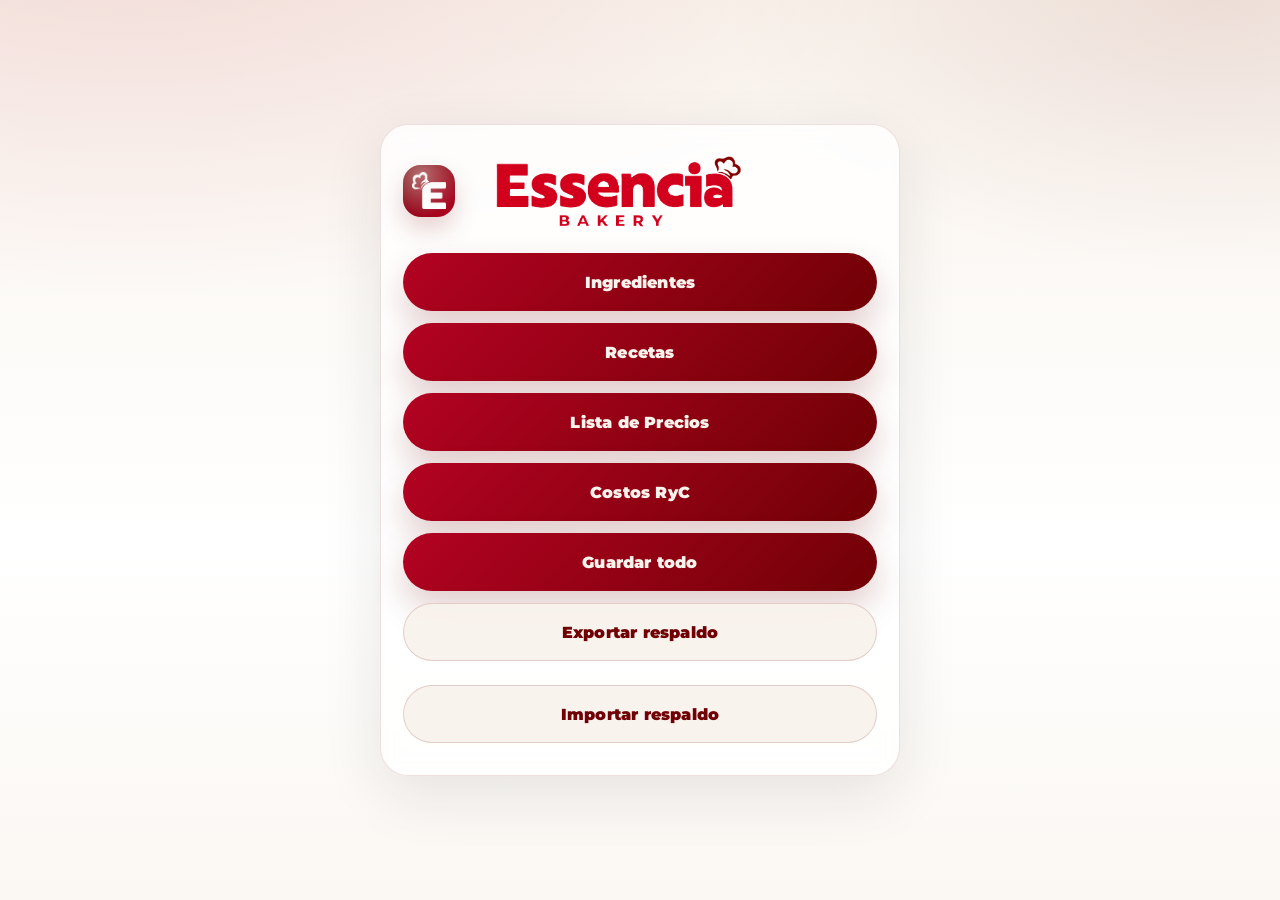
==== index.html @ 1723142c "Add files via upload" ====
<!doctype html>
<html lang="es">
<head>
  <link rel="manifest" href="./manifest.json" />
  <meta charset="utf-8" />
  <meta name="viewport" content="width=device-width,initial-scale=1" />
  <title>Essencia Bakery | Inicio</title>
  <meta name="description" content="Sistema interno Essencia Bakery" />

  <link rel="preconnect" href="https://fonts.googleapis.com">
  <link rel="preconnect" href="https://fonts.gstatic.com" crossorigin>
  <link href="https://fonts.googleapis.com/css2?family=Montserrat:wght@500;700;800;900&display=swap" rel="stylesheet">
  <link rel="stylesheet" href="styles.css" />
</head>
<body data-page="home">
  <main class="homeScreen">
    <section class="homeScreenCard">
      <div class="homeScreenBrand">
        <div class="mark" aria-hidden="true"></div>
        <div>
          <h1>Essencia Bakery</h1>
        </div>
      </div>

      <div class="homeScreenActions">
        <a class="homeMainBtn homeMainBtnPrimary" href="ingredientes.html">Ingredientes</a>
        <a class="homeMainBtn homeMainBtnPrimary" href="recetas.html">Recetas</a>
        <a class="homeMainBtn homeMainBtnPrimary" href="lista-precios.html">Lista de Precios</a>
        <a class="homeMainBtn homeMainBtnPrimary" href="costos-ryc.html">Costos RyC</a>

        <button class="homeMainBtn homeMainBtnPrimary" type="button" id="btnGuardarTodoHome">
          Guardar todo
        </button>

        <button class="homeMainBtn homeMainBtnGhost" type="button" id="btnExportBackupHome">
          Exportar respaldo
        </button>

        <label class="homeMainBtn homeMainBtnGhost homeFileLabel" for="inputImportBackupHome">
          Importar respaldo
        </label>
        <input
          id="inputImportBackupHome"
          type="file"
          accept=".json,application/json"
          hidden
        />
      </div>
    </section>
  </main>

  <div class="toast" id="toast"></div>

  <script src="app.js"></script>
</body>
</html>
---- styles.css ----
@font-face{
  font-family: "EssenciaDisplay";
  src: url("") format("opentype");
  font-weight: 400;
  font-style: normal;
  font-display: swap;
}

:root{
  --cream:#f9f3ec;
  --red:#b30222;
  --wine:#700105;
  --ink:#221e1f;
  --muted:#6f6667;
  --shadow: 0 18px 60px rgba(34,30,31,.10);
  --shadow2: 0 10px 24px rgba(34,30,31,.08);
  --radius: 22px;
  --radius-sm: 16px;
  --max: 1420px;
  --font-body: "Montserrat", system-ui, -apple-system, "Segoe UI", Roboto, Arial, sans-serif;
  --font-brand: "EssenciaDisplay", "Montserrat", system-ui, sans-serif;
}

*{ box-sizing:border-box; }
html, body{ height:100%; }
html, body{ overflow-x:hidden; }

body{
  margin:0;
  font-family:var(--font-body);
  color:var(--ink);
  background:
    radial-gradient(1200px 600px at 10% -10%, rgba(179,2,34,.10), transparent 65%),
    radial-gradient(900px 500px at 95% 0%, rgba(112,1,5,.09), transparent 55%),
    linear-gradient(180deg, var(--cream), #fff 60%, var(--cream) 120%);
}

a{ color:inherit; text-decoration:none; }
button, input, select, textarea{ font:inherit; }

.wrap{
  width:100%;
  max-width:var(--max);
  margin:0 auto;
  padding:18px;
}

.mark{
  width:52px;
  height:52px;
  border-radius:18px;
  background:
    url("./isotipo.png") center/65% no-repeat,
    linear-gradient(135deg, var(--wine), var(--red));
  box-shadow:0 12px 24px rgba(112,1,5,.18);
  position:relative;
  overflow:hidden;
  flex:0 0 auto;
}

.mark::after{
  content:"";
  position:absolute;
  inset:-35% -30%;
  background: radial-gradient(circle at 35% 35%, rgba(249,243,236,.45), transparent 55%);
  transform: rotate(18deg);
}

/* =========================
   HOME PRINCIPAL
   ========================= */

.homeScreen{
  min-height:100dvh;
  display:grid;
  place-items:center;
  padding:18px;
}

.homeScreenCard{
  width:min(520px, 100%);
  background:rgba(255,255,255,.82);
  border:1px solid rgba(112,1,5,.12);
  border-radius:28px;
  box-shadow:var(--shadow);
  padding:26px 22px;
  backdrop-filter: blur(8px);
}

.homeScreenBrand{
  display:flex;
  align-items:center;
  gap:14px;
  margin-bottom:22px;
}

.homeScreenBrand h1{
  margin:0;
  font-family:var(--font-brand);
  color:var(--wine);
  font-weight:400;
  font-size:1.2rem;
  letter-spacing:.8px;
  text-transform:uppercase;
}

.homeScreenBrand small{
  display:block;
  margin-top:2px;
  color:var(--muted);
  font-weight:500;
}

.homeScreenActions{
  display:grid;
  gap:12px;
}

.homeMainBtn{
  display:flex;
  align-items:center;
  justify-content:center;
  min-height:58px;
  width:100%;
  border-radius:999px;
  padding:14px 18px;
  font-weight:900;
  font-size:1rem;
  text-align:center;
  cursor:pointer;
  transition:transform .15s ease, filter .15s ease, background .15s ease;
  letter-spacing:.2px;
}

.homeMainBtn:hover{
  transform:translateY(-1px);
}

.homeMainBtnPrimary{
  color:var(--cream);
  background:linear-gradient(135deg, var(--red), var(--wine));
  box-shadow:0 16px 34px rgba(112,1,5,.20);
  border:0;
}

.homeMainBtnGhost{
  background:rgba(249,243,236,.95);
  color:var(--wine);
  border:1px solid rgba(112,1,5,.16);
}

.homeFileLabel{
  cursor:pointer;
}

/* =========================
   PAGE HEADER
   ========================= */

.pageHeader{
  position:sticky;
  top:0;
  z-index:40;
  backdrop-filter: blur(12px);
  background:rgba(249,243,236,.88);
  border-bottom:1px solid rgba(112,1,5,.10);
}

.pageHeaderInner{
  display:flex;
  align-items:center;
  justify-content:space-between;
  gap:16px;
  min-width:0;
  padding-top:6px;
  padding-bottom:6px;
}

.pageHeaderLeft{
  min-width:0;
  display:flex;
  align-items:center;
  gap:12px;
}

.pageHeaderRight{
  flex:0 0 auto;
}

.pageHeaderActions{
  display:flex;
  gap:10px;
  flex-wrap:wrap;
  align-items:center;
}

.backLink{
  display:inline-flex;
  align-items:center;
  justify-content:center;
  border:1px solid rgba(112,1,5,.14);
  background:rgba(249,243,236,.92);
  color:var(--wine);
  border-radius:999px;
  padding:10px 14px;
  font-weight:800;
  white-space:nowrap;
  transition:.15s ease;
}

.backLink:hover{
  transform:translateY(-1px);
  background:rgba(249,243,236,1);
}

.pageHeaderTitle{
  min-width:0;
}

.pageHeaderTitle h1{
  margin:0;
  font-family:var(--font-brand);
  color:var(--wine);
  font-weight:400;
  font-size:1.18rem;
  letter-spacing:.7px;
  text-transform:uppercase;
  line-height:1.05;
}

.pageHeaderTitle small{
  display:block;
  margin-top:3px;
  color:var(--muted);
  font-weight:500;
  line-height:1.2;
}

.fileBtnLabel{
  display:inline-flex;
  align-items:center;
  justify-content:center;
  cursor:pointer;
}

/* =========================
   BUTTONS
   ========================= */

.btn{
  border:0;
  cursor:pointer;
  border-radius:999px;
  padding:12px 16px;
  font-size:.96rem;
  transition:transform .15s ease, filter .15s ease, background .15s ease;
  font-family:var(--font-body);
  font-weight:800;
  letter-spacing:.2px;
}

.btnPrimary{
  color:var(--cream);
  background:linear-gradient(135deg, var(--red), var(--wine));
  box-shadow:0 16px 34px rgba(112,1,5,.20);
}

.btnPrimary:hover{
  transform:translateY(-1px);
  filter:brightness(1.03);
}

.btnGhost{
  background:rgba(249,243,236,.92);
  border:1px solid rgba(112,1,5,.16);
  color:var(--wine);
}

.btnGhost:hover{
  transform:translateY(-1px);
  background:rgba(249,243,236,1);
}

.btnDanger{
  color:#fff;
  background:linear-gradient(135deg, #b02a44, #7f0f26);
  box-shadow:0 16px 34px rgba(127,15,38,.18);
}

.btnDanger:hover{
  transform:translateY(-1px);
  filter:brightness(1.03);
}

/* =========================
   LAYOUT
   ========================= */

.pageGridSingle{
  padding-top:18px;
  padding-bottom:28px;
}

.moduleLayout{
  display:grid;
  grid-template-columns:290px minmax(0, 1fr) 280px;
  gap:18px;
  align-items:start;
  padding-top:18px;
  padding-bottom:28px;
}

.moduleSidebar,
.moduleSummary{
  position:sticky;
  top:92px;
}

.moduleMain{
  min-width:0;
  display:grid;
  gap:14px;
}

.sectionSpacer{
  margin-top:0;
}

.contentGridTwo{
  display:grid;
  grid-template-columns:minmax(0, 1fr) 380px;
  gap:18px;
  align-items:start;
  margin-top:14px;
}

.card{
  background:rgba(255,255,255,.80);
  border:1px solid rgba(112,1,5,.12);
  border-radius:var(--radius);
  box-shadow:var(--shadow2);
  padding:18px;
  min-width:0;
  backdrop-filter: blur(8px);
}

.softCard{
  background:rgba(255,255,255,.72);
}

.innerCard{
  min-width:0;
}

/* =========================
   TYPO
   ========================= */

.sectionHead{
  display:flex;
  justify-content:space-between;
  align-items:flex-end;
  gap:14px;
  margin-bottom:14px;
  flex-wrap:wrap;
}

.sectionHead.compact{
  margin-bottom:10px;
}

.sectionHead h2{
  margin:0;
  color:var(--wine);
  font-family:var(--font-brand);
  font-weight:400;
  font-size:1.45rem;
  letter-spacing:.6px;
  text-transform:uppercase;
}

.sectionHead p{
  margin:0;
  color:var(--muted);
  font-weight:500;
  line-height:1.45;
}

.toolbarActions,
.formActions{
  display:flex;
  gap:10px;
  flex-wrap:wrap;
}

label{
  display:block;
  font-weight:700;
  color:rgba(34,30,31,.80);
  margin:12px 0 6px;
}

input, select, textarea{
  width:100%;
  padding:12px 12px;
  border-radius:16px;
  border:1px solid rgba(112,1,5,.18);
  background:rgba(249,243,236,.85);
  outline:none;
  font-weight:500;
  color:var(--ink);
  min-width:0;
}

input:focus,
select:focus,
textarea:focus{
  border-color:rgba(112,1,5,.28);
  box-shadow:0 0 0 4px rgba(179,2,34,.08);
}

textarea{
  min-height:110px;
  resize:vertical;
}

.formGrid{
  display:grid;
  grid-template-columns:1fr 1fr;
  gap:12px;
}

.formGrid3{
  grid-template-columns:repeat(3, 1fr);
}

.fieldFull{
  grid-column:1 / -1;
}

/* =========================
   LISTS
   ========================= */

.entityList{
  display:grid;
  gap:10px;
  margin-top:14px;
  max-height:70vh;
  overflow:auto;
  padding-right:2px;
}

.entityCard{
  border-radius:20px;
  border:1px solid rgba(112,1,5,.12);
  background:rgba(255,255,255,.84);
  box-shadow:var(--shadow2);
  padding:14px;
  cursor:pointer;
  transition:transform .18s ease, box-shadow .18s ease, border-color .18s ease;
}

.entityCard:hover{
  transform:translateY(-2px);
  box-shadow:0 14px 30px rgba(34,30,31,.10);
}

.entityCard.active{
  border-color:rgba(112,1,5,.28);
  background:
    radial-gradient(420px 150px at 10% 10%, rgba(179,2,34,.10), transparent 65%),
    rgba(255,255,255,.9);
}

.entityCardTop{
  display:flex;
  justify-content:space-between;
  align-items:flex-start;
  gap:10px;
}

.entityCard h3{
  margin:0;
  color:var(--wine);
  font-weight:900;
  font-size:1rem;
  line-height:1.2;
}

.entityMeta{
  margin-top:6px;
  color:var(--muted);
  font-size:.9rem;
  font-weight:500;
  line-height:1.45;
}

.tag{
  padding:6px 10px;
  border-radius:999px;
  background:rgba(249,243,236,.95);
  border:1px solid rgba(112,1,5,.12);
  color:var(--wine);
  font-size:.76rem;
  font-weight:900;
  white-space:nowrap;
}

/* =========================
   TABLES
   ========================= */

.desktopTableWrap{
  display:block;
}

.mobileCardsList{
  display:none;
}

.tableWrap{
  overflow-x:auto;
  overflow-y:hidden;
  -webkit-overflow-scrolling:touch;
  border-radius:18px;
  border:1px solid rgba(112,1,5,.10);
  background:rgba(255,255,255,.84);
}

.costTable{
  width:100%;
  min-width:760px;
  border-collapse:collapse;
}

.costTable th{
  text-align:left;
  padding:13px 12px;
  background:rgba(249,243,236,.95);
  color:var(--wine);
  font-weight:900;
  font-size:.88rem;
  border-bottom:1px solid rgba(112,1,5,.10);
}

.costTable td{
  padding:10px 12px;
  border-bottom:1px solid rgba(112,1,5,.08);
  vertical-align:middle;
}

.costTable tr:last-child td{
  border-bottom:0;
}

.rowQtyInput{
  width:110px;
  padding:10px 10px;
  border-radius:14px;
  border:1px solid rgba(112,1,5,.14);
  background:rgba(249,243,236,.72);
}

.rowCost{
  color:var(--wine);
  font-weight:900;
  white-space:nowrap;
}

.blockFooter{
  display:flex;
  justify-content:space-between;
  align-items:center;
  gap:10px;
  margin-top:12px;
  padding:12px 14px;
  border-radius:18px;
  border:1px solid rgba(112,1,5,.10);
  background:rgba(249,243,236,.75);
  backdrop-filter: blur(6px);
}

.blockFooter span{
  color:var(--muted);
  font-weight:700;
}

.blockFooter b{
  color:var(--wine);
  font-weight:900;
}

/* =========================
   SELECTOR / SUMMARY
   ========================= */

.selectorBox{
  border-radius:20px;
  border:1px solid rgba(112,1,5,.10);
  background:rgba(255,255,255,.86);
  padding:16px;
  backdrop-filter: blur(6px);
}

.selectorMeta{
  margin-top:10px;
  border-radius:16px;
  padding:12px 14px;
  border:1px solid rgba(112,1,5,.10);
  background:rgba(249,243,236,.72);
  color:var(--muted);
  font-weight:500;
  line-height:1.45;
  overflow-wrap:anywhere;
}

.summaryGrid,
.miniStatGrid{
  display:grid;
  gap:10px;
}

.summaryItem,
.miniStatItem{
  border-radius:18px;
  padding:12px 14px;
  border:1px solid rgba(112,1,5,.10);
  background:rgba(249,243,236,.75);
  backdrop-filter: blur(6px);
}

.summaryItem{
  display:flex;
  align-items:center;
  justify-content:space-between;
  gap:12px;
}

.summaryItem b,
.miniStatItem b{
  color:var(--wine);
  font-weight:900;
}

.summaryItem span,
.miniStatItem span{
  color:var(--muted);
  font-weight:700;
  display:block;
}

.summaryItem.accent{
  background:
    radial-gradient(420px 140px at 10% 10%, rgba(179,2,34,.10), transparent 65%),
    rgba(255,255,255,.9);
  border-color:rgba(112,1,5,.16);
}

.summaryItem.accent b{
  font-size:1.08rem;
}

/* =========================
   ICON BUTTONS / STATES
   ========================= */

.iconBtn{
  border:1px solid rgba(112,1,5,.16);
  background:rgba(249,243,236,.92);
  color:var(--wine);
  font-weight:900;
  border-radius:999px;
  padding:10px 12px;
  cursor:pointer;
  transition:.15s ease;
}

.iconBtn:hover{
  transform:translateY(-1px);
  background:rgba(249,243,236,1);
}

.iconBtnDanger{
  color:#8a1324;
  background:rgba(255,241,244,.95);
  border-color:rgba(138,19,36,.14);
}

.emptyState{
  border-radius:18px;
  padding:18px;
  border:1px dashed rgba(112,1,5,.16);
  background:rgba(255,255,255,.72);
  color:var(--muted);
  text-align:center;
  font-weight:500;
}

.manualExtraCard{
  display:flex;
  justify-content:space-between;
  align-items:center;
  gap:16px;
  margin-bottom:14px;
  padding:18px 22px;
  border-radius:24px;
  border:1px solid rgba(112,1,5,.12);
  background:rgba(255,255,255,.82);
  backdrop-filter: blur(6px);
}

.manualExtraCard h3{
  margin:0;
  color:var(--ink);
  font-size:1rem;
  font-weight:900;
}

.manualExtraCard p{
  margin:6px 0 0;
  color:var(--muted);
  font-weight:500;
}

.manualExtraInputWrap{
  display:flex;
  align-items:center;
  gap:10px;
  flex:0 0 auto;
}

.manualExtraInputWrap span{
  color:var(--wine);
  font-weight:900;
  font-size:1.8rem;
  line-height:1;
}

.manualExtraInputWrap input{
  width:180px;
  padding:12px 16px;
  border-radius:18px;
  border:1px solid rgba(112,1,5,.18);
  background:rgba(249,243,236,.85);
  font-size:1.05rem;
}

.hint{
  margin-top:8px;
  color:var(--muted);
  font-weight:500;
  line-height:1.35;
  font-size:.92rem;
}

.hidden{
  display:none !important;
}

/* =========================
   MODALS
   ========================= */

.modalBackdrop{
  position:fixed;
  inset:0;
  background:rgba(34,30,31,.55);
  display:none;
  align-items:center;
  justify-content:center;
  padding:18px;
  z-index:100;
}

.modalBackdrop.show{
  display:flex;
}

.modal{
  width:min(760px, 100%);
  max-height:calc(100dvh - 32px);
  overflow:auto;
  border-radius:26px;
  background:rgba(255,255,255,.92);
  border:1px solid rgba(249,243,236,.55);
  box-shadow:0 30px 90px rgba(0,0,0,.22);
}

.modalSmall{
  width:min(520px, 100%);
}

.modalWide{
  width:min(1080px, 100%);
}

.modalBody{
  padding:18px;
}

.modalTop{
  display:flex;
  align-items:flex-start;
  justify-content:space-between;
  gap:12px;
}

.modalTitle{
  margin:0;
  color:var(--wine);
  font-weight:900;
  font-size:1.35rem;
  line-height:1.1;
}

.modalClose{
  border:1px solid rgba(112,1,5,.18);
  background:rgba(249,243,236,.92);
  color:var(--wine);
  font-weight:900;
  border-radius:14px;
  padding:10px 12px;
  cursor:pointer;
  transition:.15s ease;
  flex:0 0 auto;
}

.modalClose:hover{
  transform:translateY(-1px);
  background:rgba(249,243,236,1);
}

.pickerList{
  display:grid;
  gap:10px;
  margin-top:14px;
  max-height:50vh;
  overflow:auto;
}

/* =========================
   MOBILE CARDS FOR TABLES
   ========================= */

.mobileRowCard{
  border-radius:20px;
  border:1px solid rgba(112,1,5,.12);
  background:rgba(255,255,255,.86);
  box-shadow:var(--shadow2);
  padding:12px;
}

.mobileRowTitle{
  font-weight:900;
  color:var(--wine);
  margin-bottom:8px;
}

.mobileRowMeta{
  display:grid;
  gap:8px;
}

.mobileRowMetaItem{
  border-radius:14px;
  background:rgba(249,243,236,.72);
  padding:10px 12px;
}

.mobileRowMetaItem span{
  display:block;
  font-size:.78rem;
  font-weight:900;
  color:var(--wine);
  text-transform:uppercase;
  margin-bottom:4px;
}

.mobileRowActions{
  margin-top:10px;
  display:grid;
  gap:8px;
}

/* =========================
   LP SHEET
   ========================= */

.lpSearchInput{
  min-width:280px;
}

.lpSheetWrap{
  margin-top:8px;
}

.lpSheetTable td input,
.lpSheetTable td select,
.lpSheetTable td textarea{
  min-width:120px;
  padding:10px 12px;
  border-radius:12px;
  background:rgba(249,243,236,.92);
}

.lpSheetTable td textarea{
  min-height:44px;
}

.lpCellCost{
  color:var(--wine);
  font-weight:900;
  white-space:nowrap;
}

.lpDeleteBtn{
  border:1px solid rgba(138,19,36,.14);
  background:rgba(255,241,244,.95);
  color:#8a1324;
  border-radius:12px;
  min-width:42px;
  height:42px;
  font-weight:900;
  cursor:pointer;
}

.lpSheetSummary{
  display:grid;
  grid-template-columns:repeat(2, minmax(0, 1fr));
  gap:10px;
  margin-top:14px;
}

/* =========================
   TOAST
   ========================= */

.toast{
  position:fixed;
  left:50%;
  bottom:96px;
  transform:translateX(-50%) translateY(16px);
  background:linear-gradient(135deg, var(--red), var(--wine));
  color:var(--cream);
  padding:12px 16px;
  border-radius:999px;
  font-weight:800;
  font-size:.92rem;
  box-shadow:0 18px 40px rgba(112,1,5,.24);
  opacity:0;
  pointer-events:none;
  transition:opacity .22s ease, transform .22s ease;
  z-index:120;
  max-width:min(92vw, 420px);
  text-align:center;
}

.toast.show{
  opacity:1;
  transform:translateX(-50%) translateY(0);
}

/* =========================
   MOBILE BOTTOM NAV
   ========================= */

.mobileBottomNav{
  display:none;
}

.mobileBottomNavItem{
  min-width:0;
}

/* =========================
   RESPONSIVE
   ========================= */

@media (max-width: 1180px){
  .moduleLayout{
    grid-template-columns:280px minmax(0, 1fr);
  }

  .moduleSummary{
    grid-column:1 / -1;
    position:static;
  }

  .contentGridTwo{
    grid-template-columns:1fr;
  }
}

@media (max-width: 900px){
  body{
    padding-bottom:84px;
  }

  .wrap{
    padding:14px;
  }

  .pageHeaderInner{
    display:grid;
    grid-template-columns:1fr;
    gap:10px;
    align-items:start;
  }

  .pageHeaderLeft{
    display:grid;
    grid-template-columns:1fr;
    gap:10px;
  }

  .pageHeaderRight{
    display:none;
  }

  .pageHeaderActions{
    display:none;
  }

  .moduleLayout{
    grid-template-columns:1fr;
    gap:12px;
  }

  .moduleSidebar,
  .moduleSummary{
    position:static;
    top:auto;
  }

  .card{
    padding:14px;
    border-radius:18px;
  }

  .sectionHead{
    display:grid;
    grid-template-columns:1fr;
    gap:10px;
    align-items:start;
    margin-bottom:12px;
  }

  .sectionHead h2{
    font-size:1.15rem;
    line-height:1.1;
  }

  .toolbarActions,
  .formActions{
    display:grid;
    grid-template-columns:1fr;
    gap:8px;
    width:100%;
  }

  .toolbarActions .btn,
  .formActions .btn{
    width:100%;
  }

  .formGrid,
  .formGrid3{
    grid-template-columns:1fr;
  }

  .fieldFull{
    grid-column:auto;
  }

  .entityList{
    max-height:none;
    overflow:visible;
  }

  .entityCard{
    padding:12px;
    border-radius:16px;
  }

  .entityCardTop{
    display:grid;
    grid-template-columns:1fr;
    gap:8px;
  }

  .tag{
    justify-self:start;
  }

  .manualExtraCard{
    display:grid;
    grid-template-columns:1fr;
    gap:12px;
    padding:14px;
    border-radius:18px;
  }

  .manualExtraInputWrap{
    width:100%;
  }

  .manualExtraInputWrap input{
    width:100%;
  }

  .modalBackdrop{
    padding:10px;
  }

  .modal,
  .modalSmall,
  .modalWide{
    width:100%;
    max-width:100%;
    max-height:calc(100dvh - 20px);
    border-radius:18px;
  }

  .modalBody{
    padding:14px;
  }

  .modalTitle{
    font-size:1.08rem;
  }

  .mobileBottomNav{
    position:fixed;
    left:10px;
    right:10px;
    bottom:10px;
    z-index:60;
    display:grid;
    grid-template-columns:repeat(5, 1fr);
    gap:8px;
    padding:8px;
    border-radius:22px;
    background:rgba(255,255,255,.92);
    border:1px solid rgba(112,1,5,.12);
    box-shadow:0 16px 40px rgba(34,30,31,.16);
    backdrop-filter: blur(12px);
  }

  .mobileBottomNavItem{
    min-height:52px;
    border-radius:16px;
    display:flex;
    align-items:center;
    justify-content:center;
    text-align:center;
    padding:8px 6px;
    color:var(--wine);
    background:rgba(249,243,236,.9);
    border:1px solid rgba(112,1,5,.10);
    font-weight:800;
    font-size:.75rem;
    line-height:1.1;
  }

  .mobileBottomNavItem.active{
    color:var(--cream);
    background:linear-gradient(135deg, var(--red), var(--wine));
    border-color:transparent;
    box-shadow:0 10px 20px rgba(112,1,5,.18);
  }
}

@media (max-width: 640px){
  .homeScreen{
    padding:14px;
    align-items:start;
  }

  .homeScreenCard{
    width:100%;
    border-radius:22px;
    padding:20px 16px;
    margin-top:6px;
  }

  .homeScreenBrand{
    align-items:flex-start;
    gap:12px;
    margin-bottom:18px;
  }

  .homeScreenBrand .mark{
    width:50px;
    height:50px;
    border-radius:16px;
  }

  .homeScreenBrand h1{
    font-size:1rem;
    line-height:1.1;
  }

  .homeScreenBrand small{
    font-size:.9rem;
  }

  .homeScreenActions{
    gap:10px;
  }

  .homeMainBtn{
    min-height:54px;
    font-size:.98rem;
    padding:12px 14px;
  }

  .pageHeaderTitle h1{
    font-size:1rem;
  }

  .pageHeaderTitle small{
    font-size:.88rem;
  }

  .desktopTableWrap{
    display:none !important;
  }

  .mobileCardsList,
  .mobileCardsList.hidden{
    display:grid !important;
    gap:10px;
  }

  .rowQtyInput{
    width:100%;
  }

  .iconBtn,
  .iconBtnDanger{
    width:100%;
  }

  .mobileBottomNav{
    grid-template-columns:repeat(5, 1fr);
    gap:6px;
    left:8px;
    right:8px;
    bottom:8px;
    padding:6px;
    border-radius:18px;
  }

  .mobileBottomNavItem{
    min-height:48px;
    font-size:.68rem;
    padding:6px 4px;
    border-radius:14px;
  }

  .toast{
    bottom:84px;
    font-size:.86rem;
    padding:10px 14px;
  }

  .mobileRowCard{
    padding:12px;
    border-radius:18px;
  }

  .mobileRowTitle{
    font-size:1rem;
    margin-bottom:8px;
    line-height:1.15;
  }

  .mobileRowMeta{
    display:grid;
    grid-template-columns:1fr 1fr;
    gap:8px;
  }

  .mobileRowMetaItem{
    padding:8px 10px;
    border-radius:12px;
  }

  .mobileRowMetaItem span{
    font-size:.66rem;
    margin-bottom:3px;
    line-height:1;
  }

  .mobileRowMetaItem,
  .mobileRowMetaItem input,
  .mobileRowMetaItem select{
    font-size:.9rem;
  }

  .mobileRowMetaItem:last-child{
    grid-column:1 / -1;
  }

  .rowQtyInput{
    padding:8px 10px;
  }

  .mobileRowActions{
    margin-top:8px;
    gap:6px;
  }

  .mobileRowActions .iconBtn{
    padding:9px 12px;
    border-radius:12px;
    font-size:.9rem;
  }

  .lpSearchInput{
    min-width:0;
    width:100%;
  }

  .lpSheetSummary{
    grid-template-columns:1fr;
  }
}

:focus-visible{
  outline:3px solid rgba(179,2,34,.30);
  outline-offset:3px;
  border-radius:14px;
}

/* ===== OCULTAR TEXTO ORIGINAL ===== */

.homeScreenBrand h1,
.pageHeaderTitle h1{
  font-size:0;
  line-height:0;
  margin:0;
}

/* ===== LOGO PANTALLA PRINCIPAL ===== */

.homeScreenBrand h1::after{
  content:"";
  display:block;
  width:300px;
  height:80px;
  background:url("./logo.png") center / contain no-repeat;
}

/* ===== LOGO EN HEADER ===== */

.pageHeaderTitle h1::after{
  content:"";
  display:block;
  width:220px;
  height:60px;
  background:url("./logo.png") left center / contain no-repeat;
}

/* ===== AJUSTE MÓVIL ===== */

@media (max-width:640px){
  .homeScreenBrand h1::after{
    width:210px;
    height:56px;
  }

  .pageHeaderTitle h1::after{
    width:170px;
    height:46px;
  }
}
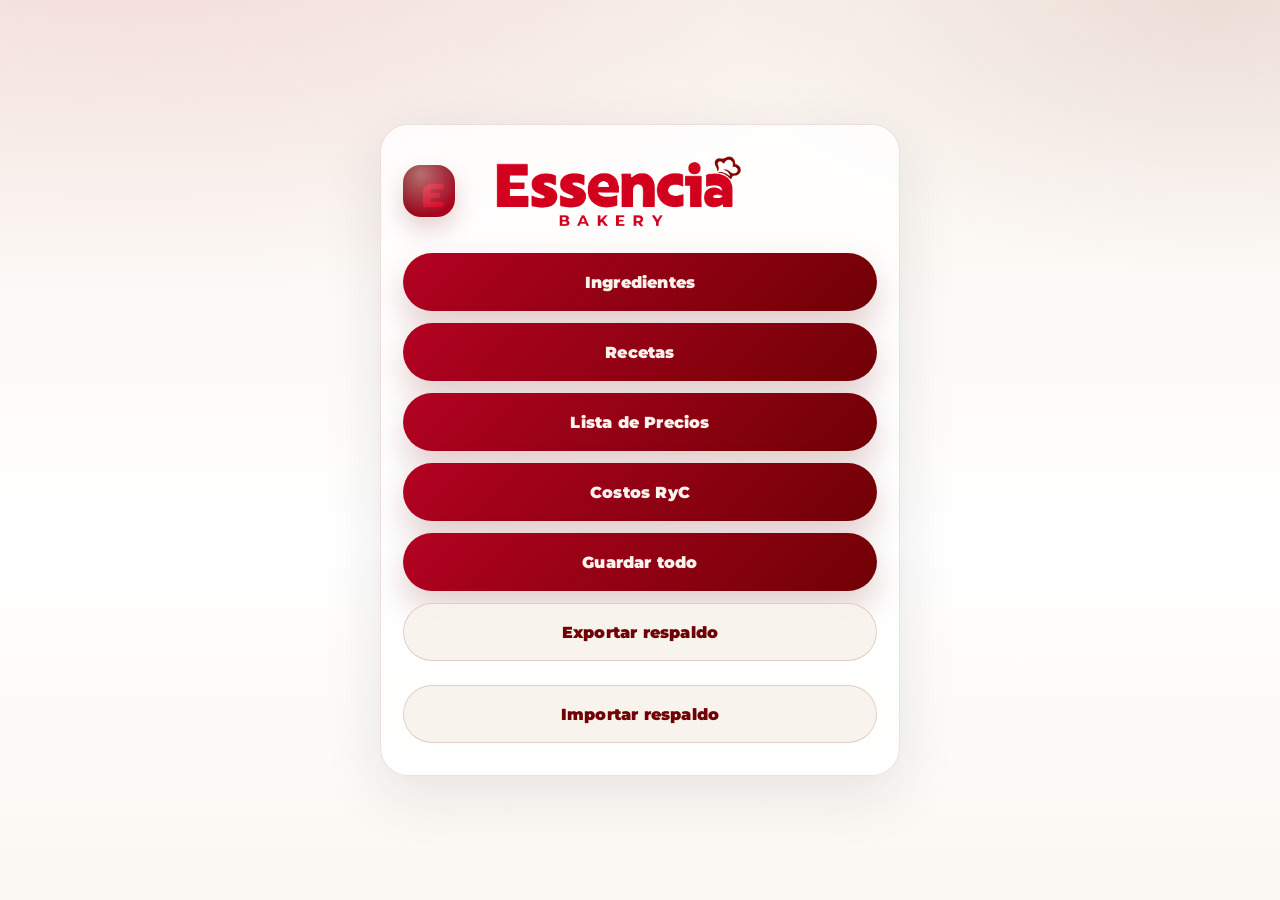
==== commit fbef934d: "Add files via upload" ====
--- a/index.html
+++ b/index.html
@@ -1,7 +1,7 @@
 <!doctype html>
 <html lang="es">
 <head>
-  <link rel="manifest" href="./manifest.json" />
+<link rel="manifest" href="./manifest.json?v=3" />
   <meta charset="utf-8" />
   <meta name="viewport" content="width=device-width,initial-scale=1" />
   <title>Essencia Bakery | Inicio</title>
@@ -10,7 +10,7 @@
   <link rel="preconnect" href="https://fonts.googleapis.com">
   <link rel="preconnect" href="https://fonts.gstatic.com" crossorigin>
   <link href="https://fonts.googleapis.com/css2?family=Montserrat:wght@500;700;800;900&display=swap" rel="stylesheet">
-  <link rel="stylesheet" href="styles.css" />
+<link rel="stylesheet" href="styles.css?v=3" />
 </head>
 <body data-page="home">
   <main class="homeScreen">
@@ -51,6 +51,6 @@
 
   <div class="toast" id="toast"></div>
 
-  <script src="app.js"></script>
+<script src="app.js?v=3"></script>
 </body>
 </html>
--- a/styles.css
+++ b/styles.css
@@ -837,6 +837,123 @@
   margin-top:14px;
   max-height:50vh;
   overflow:auto;
+}
+
+/* =========================
+   CUSTOM CONFIRM MODAL
+   ========================= */
+
+.custom-modal{
+  display:none;
+  position:fixed;
+  top:0;
+  left:0;
+  width:100%;
+  height:100%;
+  background:rgba(34,30,31,.60);
+  z-index:10000;
+  justify-content:center;
+  align-items:center;
+  backdrop-filter: blur(6px);
+  animation:fadeIn .2s ease;
+}
+
+.custom-modal.show{
+  display:flex;
+}
+
+.custom-modal-content{
+  background:#ffffff;
+  border-radius:24px;
+  padding:32px 28px;
+  max-width:360px;
+  width:92%;
+  text-align:center;
+  box-shadow:0 24px 80px rgba(0,0,0,.35);
+  animation:slideUp .3s ease;
+  border:1px solid rgba(112,1,5,.12);
+}
+
+.custom-modal-icon{
+  font-size:52px;
+  margin-bottom:18px;
+  line-height:1;
+}
+
+.custom-modal-content h3{
+  font-family:'Montserrat', sans-serif;
+  font-weight:900;
+  font-size:20px;
+  color:var(--wine);
+  margin:0 0 14px 0;
+  line-height:1.2;
+}
+
+.custom-modal-content p{
+  font-family:'Montserrat', sans-serif;
+  font-weight:500;
+  font-size:14px;
+  color:var(--muted);
+  margin:0 0 26px 0;
+  line-height:1.5;
+}
+
+.custom-modal-actions{
+  display:flex;
+  gap:12px;
+  justify-content:center;
+}
+
+.btn-modal-cancel,
+.btn-modal-ok{
+  flex:1;
+  padding:14px 20px;
+  border:none;
+  border-radius:14px;
+  font-family:'Montserrat', sans-serif;
+  font-weight:800;
+  font-size:15px;
+  cursor:pointer;
+  transition:all .2s ease;
+  letter-spacing:.2px;
+}
+
+.btn-modal-cancel{
+  background:rgba(249,243,236,.95);
+  color:var(--wine);
+  border:1px solid rgba(112,1,5,.16);
+}
+
+.btn-modal-cancel:active{
+  background:rgba(249,243,236,1);
+  transform:scale(.98);
+}
+
+.btn-modal-ok{
+  background:linear-gradient(135deg, var(--red), var(--wine));
+  color:#fff;
+  box-shadow:0 12px 28px rgba(112,1,5,.22);
+}
+
+.btn-modal-ok:active{
+  transform:scale(.98);
+  filter:brightness(.95);
+}
+
+@keyframes fadeIn{
+  from{ opacity:0; }
+  to{ opacity:1; }
+}
+
+@keyframes slideUp{
+  from{
+    opacity:0;
+    transform:translateY(24px);
+  }
+  to{
+    opacity:1;
+    transform:translateY(0);
+  }
 }
 
 /* =========================
@@ -1130,6 +1247,35 @@
     font-size:1.08rem;
   }
 
+  /* Custom modal responsive */
+  .custom-modal-content{
+    padding:28px 22px;
+    max-width:320px;
+    width:94%;
+    border-radius:20px;
+  }
+
+  .custom-modal-icon{
+    font-size:46px;
+    margin-bottom:16px;
+  }
+
+  .custom-modal-content h3{
+    font-size:18px;
+    margin-bottom:12px;
+  }
+
+  .custom-modal-content p{
+    font-size:13px;
+    margin-bottom:22px;
+  }
+
+  .btn-modal-cancel,
+  .btn-modal-ok{
+    padding:13px 18px;
+    font-size:14px;
+  }
+
   .mobileBottomNav{
     position:fixed;
     left:10px;
@@ -1326,6 +1472,42 @@
   .lpSheetSummary{
     grid-template-columns:1fr;
   }
+
+  /* Custom modal mobile */
+  .custom-modal-content{
+    padding:24px 18px;
+    max-width:290px;
+    width:96%;
+    border-radius:18px;
+  }
+
+  .custom-modal-icon{
+    font-size:42px;
+    margin-bottom:14px;
+  }
+
+  .custom-modal-content h3{
+    font-size:17px;
+    margin-bottom:10px;
+  }
+
+  .custom-modal-content p{
+    font-size:13px;
+    margin-bottom:20px;
+    line-height:1.4;
+  }
+
+  .custom-modal-actions{
+    flex-direction:column;
+    gap:10px;
+  }
+
+  .btn-modal-cancel,
+  .btn-modal-ok{
+    width:100%;
+    padding:12px 16px;
+    font-size:15px;
+  }
 }
 
 :focus-visible{
